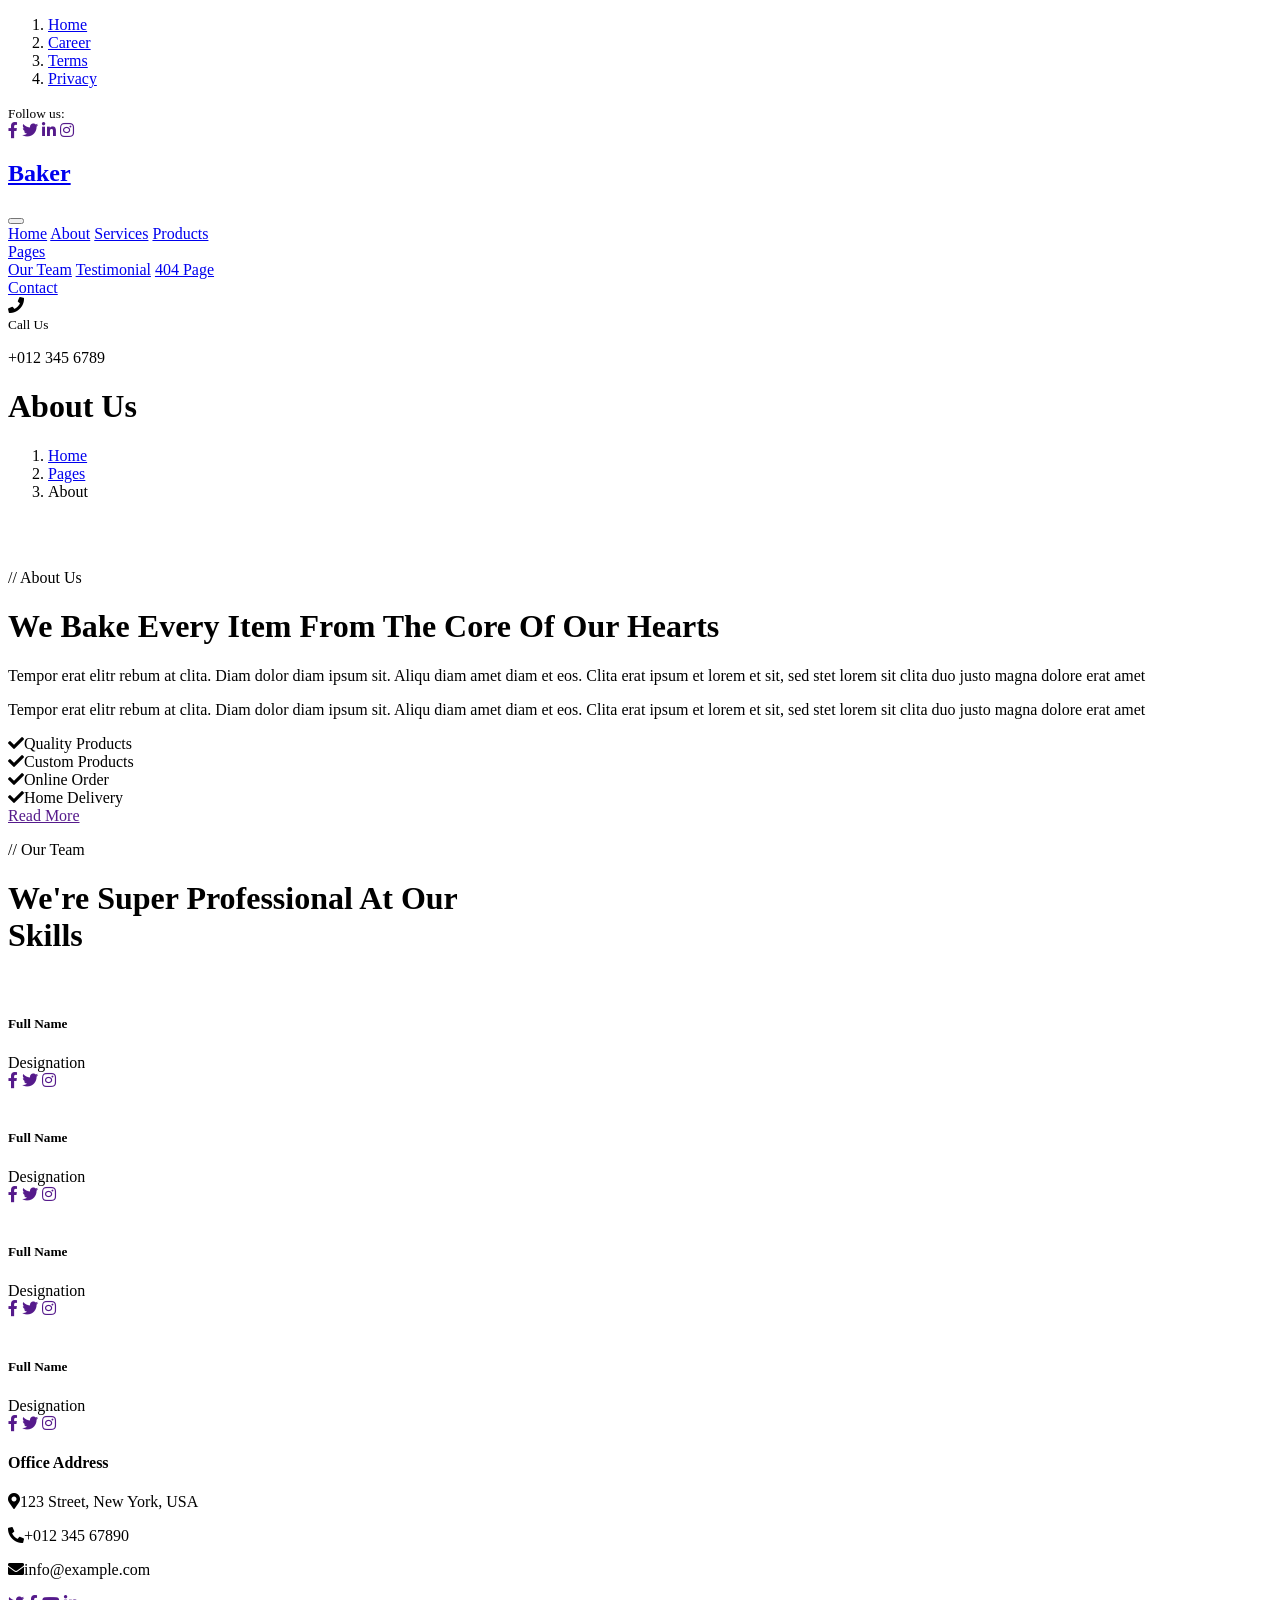
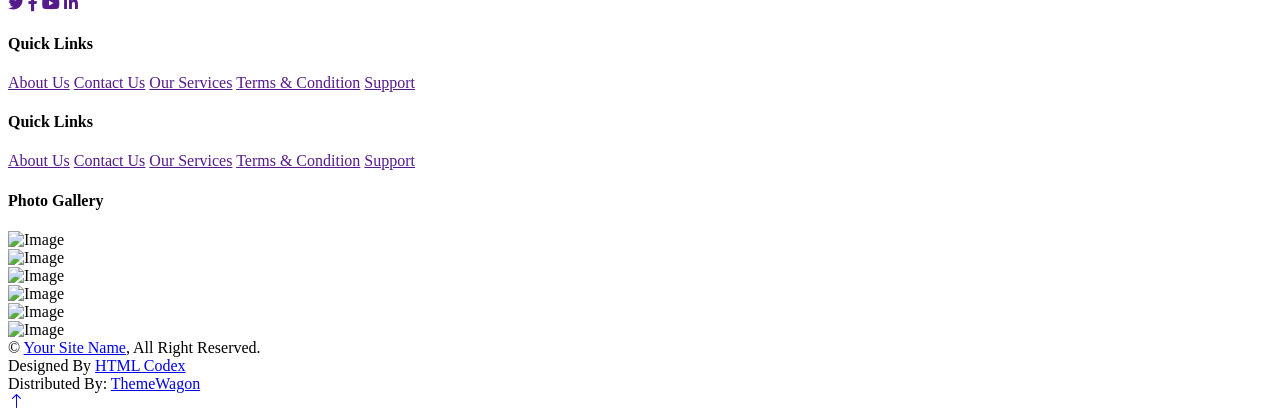
==== src/main/resources/templates/about.html @ f6c193f2 "Initial upload of the new bakery management system" ====
<!DOCTYPE html>
<html lang="en">

<head>
    <meta charset="utf-8">
    <title>Baker - Bakery Website Template</title>
    <meta content="width=device-width, initial-scale=1.0" name="viewport">
    <meta content="" name="keywords">
    <meta content="" name="description">

    <!-- Favicon -->
    <link href="img/favicon.ico" rel="icon">

    <!-- Google Web Fonts -->
    <link rel="preconnect" href="https://fonts.googleapis.com">
    <link rel="preconnect" href="https://fonts.gstatic.com" crossorigin>
    <link href="https://fonts.googleapis.com/css2?family=Roboto:wght@400;500&family=Playfair+Display:wght@600;700&display=swap" rel="stylesheet">

    <!-- Icon Font Stylesheet -->
    <link href="https://cdnjs.cloudflare.com/ajax/libs/font-awesome/5.10.0/css/all.min.css" rel="stylesheet">
    <link href="https://cdn.jsdelivr.net/npm/bootstrap-icons@1.4.1/font/bootstrap-icons.css" rel="stylesheet">

    <!-- Libraries Stylesheet -->
    <link href="lib/animate/animate.min.css" rel="stylesheet">
    <link href="lib/owlcarousel/assets/owl.carousel.min.css" rel="stylesheet">

    <!-- Customized Bootstrap Stylesheet -->
    <link href="css/bootstrap.min.css" rel="stylesheet">

    <!-- Template Stylesheet -->
    <link href="css/style.css" rel="stylesheet">
</head>

<body>
<!-- Spinner Start -->
<div id="spinner" class="show bg-white position-fixed translate-middle w-100 vh-100 top-50 start-50 d-flex align-items-center justify-content-center">
    <div class="spinner-grow text-primary" role="status"></div>
</div>
<!-- Spinner End -->


<!-- Topbar Start -->
<div class="container-fluid top-bar bg-dark text-light px-0 wow fadeIn" data-wow-delay="0.1s">
    <div class="row gx-0 align-items-center d-none d-lg-flex">
        <div class="col-lg-6 px-5 text-start">
            <ol class="breadcrumb mb-0">
                <li class="breadcrumb-item"><a class="small text-light" href="#">Home</a></li>
                <li class="breadcrumb-item"><a class="small text-light" href="#">Career</a></li>
                <li class="breadcrumb-item"><a class="small text-light" href="#">Terms</a></li>
                <li class="breadcrumb-item"><a class="small text-light" href="#">Privacy</a></li>
            </ol>
        </div>
        <div class="col-lg-6 px-5 text-end">
            <small>Follow us:</small>
            <div class="h-100 d-inline-flex align-items-center">
                <a class="btn-lg-square text-primary border-end rounded-0" href=""><i class="fab fa-facebook-f"></i></a>
                <a class="btn-lg-square text-primary border-end rounded-0" href=""><i class="fab fa-twitter"></i></a>
                <a class="btn-lg-square text-primary border-end rounded-0" href=""><i class="fab fa-linkedin-in"></i></a>
                <a class="btn-lg-square text-primary pe-0" href=""><i class="fab fa-instagram"></i></a>
            </div>
        </div>
    </div>
</div>
<!-- Topbar End -->


<!-- Navbar Start -->
<nav class="navbar navbar-expand-lg navbar-dark fixed-top py-lg-0 px-lg-5 wow fadeIn" data-wow-delay="0.1s">
    <a href="index.html" class="navbar-brand ms-4 ms-lg-0">
        <h1 class="text-primary m-0">Baker</h1>
    </a>
    <button type="button" class="navbar-toggler me-4" data-bs-toggle="collapse" data-bs-target="#navbarCollapse">
        <span class="navbar-toggler-icon"></span>
    </button>
    <div class="collapse navbar-collapse" id="navbarCollapse">
        <div class="navbar-nav mx-auto p-4 p-lg-0">
            <a href="index.html" class="nav-item nav-link">Home</a>
            <a href="about.html" class="nav-item nav-link active">About</a>
            <a href="service.html" class="nav-item nav-link">Services</a>
            <a href="product.html" class="nav-item nav-link">Products</a>
            <div class="nav-item dropdown">
                <a href="#" class="nav-link dropdown-toggle" data-bs-toggle="dropdown">Pages</a>
                <div class="dropdown-menu m-0">
                    <a href="team.html" class="dropdown-item">Our Team</a>
                    <a href="testimonial.html" class="dropdown-item">Testimonial</a>
                    <a href="404.html" class="dropdown-item">404 Page</a>
                </div>
            </div>
            <a href="contact.html" class="nav-item nav-link">Contact</a>
        </div>
        <div class=" d-none d-lg-flex">
            <div class="flex-shrink-0 btn-lg-square border border-light rounded-circle">
                <i class="fa fa-phone text-primary"></i>
            </div>
            <div class="ps-3">
                <small class="text-primary mb-0">Call Us</small>
                <p class="text-light fs-5 mb-0">+012 345 6789</p>
            </div>
        </div>
    </div>
</nav>
<!-- Navbar End -->


<!-- Page Header Start -->
<div class="container-fluid page-header py-6 wow fadeIn" data-wow-delay="0.1s">
    <div class="container text-center pt-5 pb-3">
        <h1 class="display-4 text-white animated slideInDown mb-3">About Us</h1>
        <nav aria-label="breadcrumb animated slideInDown">
            <ol class="breadcrumb justify-content-center mb-0">
                <li class="breadcrumb-item"><a class="text-white" href="#">Home</a></li>
                <li class="breadcrumb-item"><a class="text-white" href="#">Pages</a></li>
                <li class="breadcrumb-item text-primary active" aria-current="page">About</li>
            </ol>
        </nav>
    </div>
</div>
<!-- Page Header End -->


<!-- About Start -->
<div class="container-xxl py-6">
    <div class="container">
        <div class="row g-5">
            <div class="col-lg-6 wow fadeInUp" data-wow-delay="0.1s">
                <div class="row img-twice position-relative h-100">
                    <div class="col-6">
                        <img class="img-fluid rounded" src="img/about-1.jpg" alt="">
                    </div>
                    <div class="col-6 align-self-end">
                        <img class="img-fluid rounded" src="img/about-2.jpg" alt="">
                    </div>
                </div>
            </div>
            <div class="col-lg-6 wow fadeInUp" data-wow-delay="0.5s">
                <div class="h-100">
                    <p class="text-primary text-uppercase mb-2">// About Us</p>
                    <h1 class="display-6 mb-4">We Bake Every Item From The Core Of Our Hearts</h1>
                    <p>Tempor erat elitr rebum at clita. Diam dolor diam ipsum sit. Aliqu diam amet diam et eos. Clita erat ipsum et lorem et sit, sed stet lorem sit clita duo justo magna dolore erat amet</p>
                    <p>Tempor erat elitr rebum at clita. Diam dolor diam ipsum sit. Aliqu diam amet diam et eos. Clita erat ipsum et lorem et sit, sed stet lorem sit clita duo justo magna dolore erat amet</p>
                    <div class="row g-2 mb-4">
                        <div class="col-sm-6">
                            <i class="fa fa-check text-primary me-2"></i>Quality Products
                        </div>
                        <div class="col-sm-6">
                            <i class="fa fa-check text-primary me-2"></i>Custom Products
                        </div>
                        <div class="col-sm-6">
                            <i class="fa fa-check text-primary me-2"></i>Online Order
                        </div>
                        <div class="col-sm-6">
                            <i class="fa fa-check text-primary me-2"></i>Home Delivery
                        </div>
                    </div>
                    <a class="btn btn-primary rounded-pill py-3 px-5" href="">Read More</a>
                </div>
            </div>
        </div>
    </div>
</div>
<!-- About End -->


<!-- Team Start -->
<div class="container-xxl py-6">
    <div class="container">
        <div class="text-center mx-auto mb-5 wow fadeInUp" data-wow-delay="0.1s" style="max-width: 500px;">
            <p class="text-primary text-uppercase mb-2">// Our Team</p>
            <h1 class="display-6 mb-4">We're Super Professional At Our Skills</h1>
        </div>
        <div class="row g-4">
            <div class="col-lg-3 col-md-6 wow fadeInUp" data-wow-delay="0.1s">
                <div class="team-item text-center rounded overflow-hidden">
                    <img class="img-fluid" src="img/team-1.jpg" alt="">
                    <div class="team-text">
                        <div class="team-title">
                            <h5>Full Name</h5>
                            <span>Designation</span>
                        </div>
                        <div class="team-social">
                            <a class="btn btn-square btn-light rounded-circle" href=""><i class="fab fa-facebook-f"></i></a>
                            <a class="btn btn-square btn-light rounded-circle" href=""><i class="fab fa-twitter"></i></a>
                            <a class="btn btn-square btn-light rounded-circle" href=""><i class="fab fa-instagram"></i></a>
                        </div>
                    </div>
                </div>
            </div>
            <div class="col-lg-3 col-md-6 wow fadeInUp" data-wow-delay="0.3s">
                <div class="team-item text-center rounded overflow-hidden">
                    <img class="img-fluid" src="img/team-2.jpg" alt="">
                    <div class="team-text">
                        <div class="team-title">
                            <h5>Full Name</h5>
                            <span>Designation</span>
                        </div>
                        <div class="team-social">
                            <a class="btn btn-square btn-light rounded-circle" href=""><i class="fab fa-facebook-f"></i></a>
                            <a class="btn btn-square btn-light rounded-circle" href=""><i class="fab fa-twitter"></i></a>
                            <a class="btn btn-square btn-light rounded-circle" href=""><i class="fab fa-instagram"></i></a>
                        </div>
                    </div>
                </div>
            </div>
            <div class="col-lg-3 col-md-6 wow fadeInUp" data-wow-delay="0.5s">
                <div class="team-item text-center rounded overflow-hidden">
                    <img class="img-fluid" src="img/team-3.jpg" alt="">
                    <div class="team-text">
                        <div class="team-title">
                            <h5>Full Name</h5>
                            <span>Designation</span>
                        </div>
                        <div class="team-social">
                            <a class="btn btn-square btn-light rounded-circle" href=""><i class="fab fa-facebook-f"></i></a>
                            <a class="btn btn-square btn-light rounded-circle" href=""><i class="fab fa-twitter"></i></a>
                            <a class="btn btn-square btn-light rounded-circle" href=""><i class="fab fa-instagram"></i></a>
                        </div>
                    </div>
                </div>
            </div>
            <div class="col-lg-3 col-md-6 wow fadeInUp" data-wow-delay="0.7s">
                <div class="team-item text-center rounded overflow-hidden">
                    <img class="img-fluid" src="img/team-4.jpg" alt="">
                    <div class="team-text">
                        <div class="team-title">
                            <h5>Full Name</h5>
                            <span>Designation</span>
                        </div>
                        <div class="team-social">
                            <a class="btn btn-square btn-light rounded-circle" href=""><i class="fab fa-facebook-f"></i></a>
                            <a class="btn btn-square btn-light rounded-circle" href=""><i class="fab fa-twitter"></i></a>
                            <a class="btn btn-square btn-light rounded-circle" href=""><i class="fab fa-instagram"></i></a>
                        </div>
                    </div>
                </div>
            </div>
        </div>
    </div>
</div>
<!-- Team End -->


<!-- Footer Start -->
<div class="container-fluid bg-dark text-light footer my-6 mb-0 py-5 wow fadeIn" data-wow-delay="0.1s">
    <div class="container py-5">
        <div class="row g-5">
            <div class="col-lg-3 col-md-6">
                <h4 class="text-light mb-4">Office Address</h4>
                <p class="mb-2"><i class="fa fa-map-marker-alt me-3"></i>123 Street, New York, USA</p>
                <p class="mb-2"><i class="fa fa-phone-alt me-3"></i>+012 345 67890</p>
                <p class="mb-2"><i class="fa fa-envelope me-3"></i>info@example.com</p>
                <div class="d-flex pt-2">
                    <a class="btn btn-square btn-outline-light rounded-circle me-1" href=""><i class="fab fa-twitter"></i></a>
                    <a class="btn btn-square btn-outline-light rounded-circle me-1" href=""><i class="fab fa-facebook-f"></i></a>
                    <a class="btn btn-square btn-outline-light rounded-circle me-1" href=""><i class="fab fa-youtube"></i></a>
                    <a class="btn btn-square btn-outline-light rounded-circle me-0" href=""><i class="fab fa-linkedin-in"></i></a>
                </div>
            </div>
            <div class="col-lg-3 col-md-6">
                <h4 class="text-light mb-4">Quick Links</h4>
                <a class="btn btn-link" href="">About Us</a>
                <a class="btn btn-link" href="">Contact Us</a>
                <a class="btn btn-link" href="">Our Services</a>
                <a class="btn btn-link" href="">Terms & Condition</a>
                <a class="btn btn-link" href="">Support</a>
            </div>
            <div class="col-lg-3 col-md-6">
                <h4 class="text-light mb-4">Quick Links</h4>
                <a class="btn btn-link" href="">About Us</a>
                <a class="btn btn-link" href="">Contact Us</a>
                <a class="btn btn-link" href="">Our Services</a>
                <a class="btn btn-link" href="">Terms & Condition</a>
                <a class="btn btn-link" href="">Support</a>
            </div>
            <div class="col-lg-3 col-md-6">
                <h4 class="text-light mb-4">Photo Gallery</h4>
                <div class="row g-2">
                    <div class="col-4">
                        <img class="img-fluid bg-light rounded p-1" src="img/product-1.jpg" alt="Image">
                    </div>
                    <div class="col-4">
                        <img class="img-fluid bg-light rounded p-1" src="img/product-2.jpg" alt="Image">
                    </div>
                    <div class="col-4">
                        <img class="img-fluid bg-light rounded p-1" src="img/product-3.jpg" alt="Image">
                    </div>
                    <div class="col-4">
                        <img class="img-fluid bg-light rounded p-1" src="img/product-2.jpg" alt="Image">
                    </div>
                    <div class="col-4">
                        <img class="img-fluid bg-light rounded p-1" src="img/product-3.jpg" alt="Image">
                    </div>
                    <div class="col-4">
                        <img class="img-fluid bg-light rounded p-1" src="img/product-1.jpg" alt="Image">
                    </div>
                </div>
            </div>
        </div>
    </div>
</div>
<!-- Footer End -->


<!-- Copyright Start -->
<div class="container-fluid copyright text-light py-4 wow fadeIn" data-wow-delay="0.1s">
    <div class="container">
        <div class="row">
            <div class="col-md-6 text-center text-md-start mb-3 mb-md-0">
                &copy; <a href="#">Your Site Name</a>, All Right Reserved.
            </div>
            <div class="col-md-6 text-center text-md-end">
                <!--/*** This template is free as long as you keep the footer author’s credit link/attribution link/backlink. If you'd like to use the template without the footer author’s credit link/attribution link/backlink, you can purchase the Credit Removal License from "https://htmlcodex.com/credit-removal". Thank you for your support. ***/-->
                Designed By <a href="https://htmlcodex.com">HTML Codex</a>
                <br>Distributed By: <a class="border-bottom" href="https://themewagon.com" target="_blank">ThemeWagon</a>
            </div>
        </div>
    </div>
</div>
<!-- Copyright End -->


<!-- Back to Top -->
<a href="#" class="btn btn-lg btn-primary btn-lg-square rounded-circle back-to-top"><i class="bi bi-arrow-up"></i></a>


<!-- JavaScript Libraries -->
<script src="https://code.jquery.com/jquery-3.4.1.min.js"></script>
<script src="https://cdn.jsdelivr.net/npm/bootstrap@5.0.0/dist/js/bootstrap.bundle.min.js"></script>
<script src="lib/wow/wow.min.js"></script>
<script src="lib/easing/easing.min.js"></script>
<script src="lib/waypoints/waypoints.min.js"></script>
<script src="lib/counterup/counterup.min.js"></script>
<script src="lib/owlcarousel/owl.carousel.min.js"></script>

<!-- Template Javascript -->
<script src="js/main.js"></script>
</body>

</html>
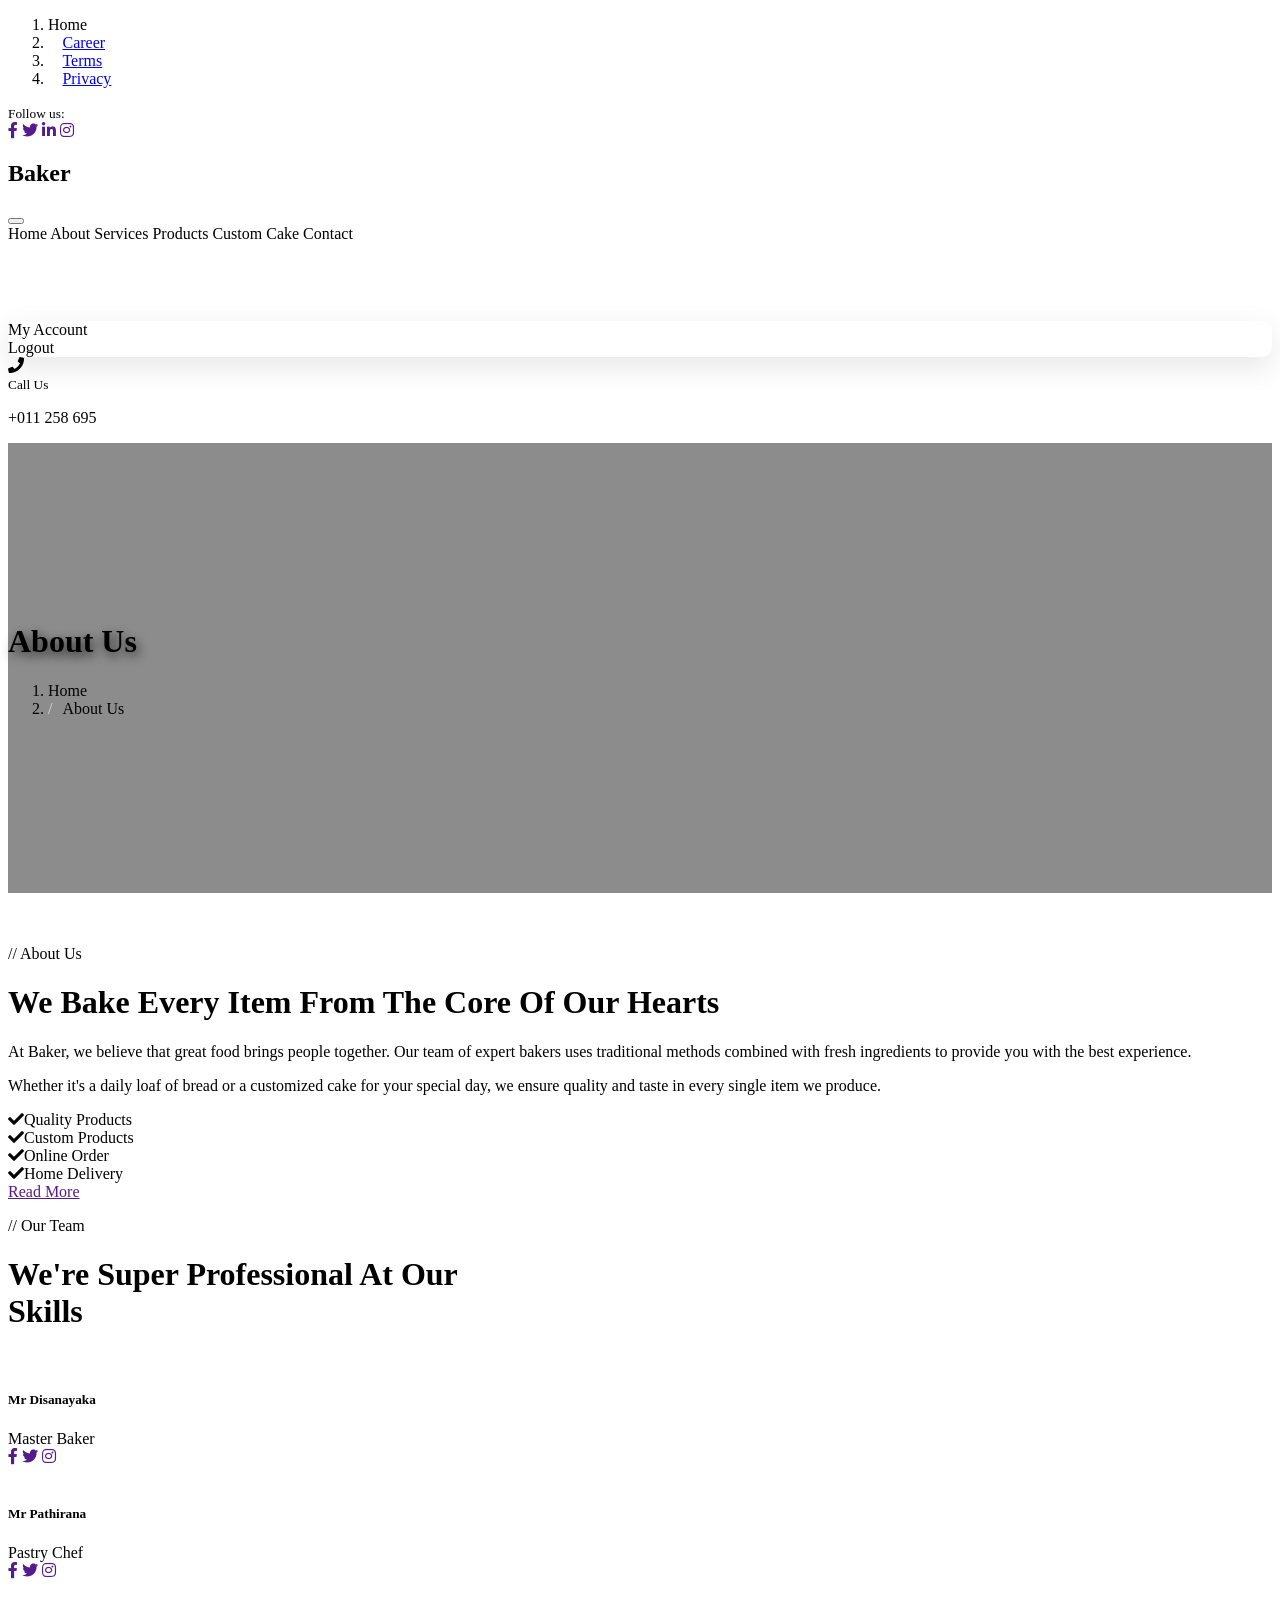
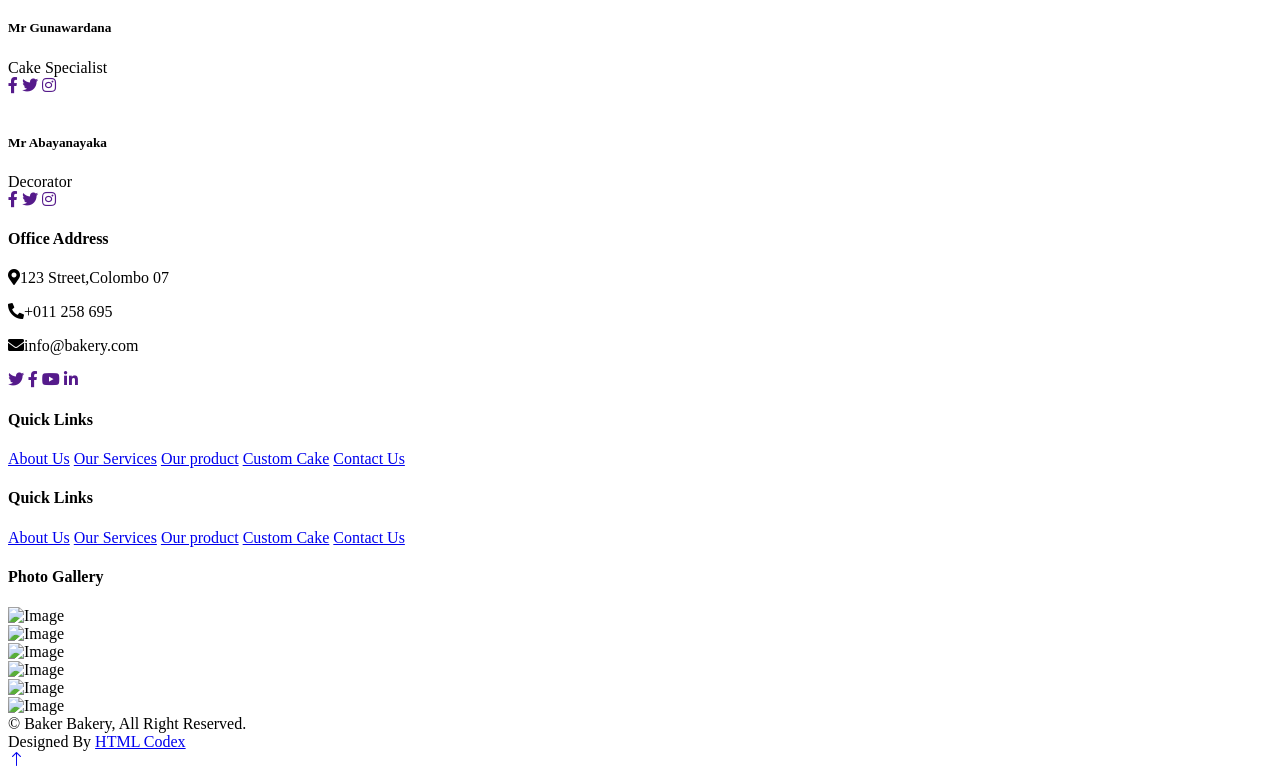
==== commit dd218de1: "edit index.html and add 2 new banners" ====
--- a/src/main/resources/templates/about.html
+++ b/src/main/resources/templates/about.html
@@ -1,15 +1,15 @@
 <!DOCTYPE html>
-<html lang="en">
+<html lang="en" xmlns:th="http://www.thymeleaf.org">
 
 <head>
     <meta charset="utf-8">
-    <title>Baker - Bakery Website Template</title>
+    <title>Baker - About Us</title>
     <meta content="width=device-width, initial-scale=1.0" name="viewport">
     <meta content="" name="keywords">
     <meta content="" name="description">
 
     <!-- Favicon -->
-    <link href="img/favicon.ico" rel="icon">
+    <link th:href="@{/img/favicon.ico}" rel="icon">
 
     <!-- Google Web Fonts -->
     <link rel="preconnect" href="https://fonts.googleapis.com">
@@ -21,14 +21,37 @@
     <link href="https://cdn.jsdelivr.net/npm/bootstrap-icons@1.4.1/font/bootstrap-icons.css" rel="stylesheet">
 
     <!-- Libraries Stylesheet -->
-    <link href="lib/animate/animate.min.css" rel="stylesheet">
-    <link href="lib/owlcarousel/assets/owl.carousel.min.css" rel="stylesheet">
-
-    <!-- Customized Bootstrap Stylesheet -->
-    <link href="css/bootstrap.min.css" rel="stylesheet">
+    <link th:href="@{/lib/animate/animate.min.css}" rel="stylesheet">
+    <link th:href="@{/lib/owlcarousel/assets/owl.carousel.min.css}" rel="stylesheet">
 
     <!-- Template Stylesheet -->
-    <link href="css/style.css" rel="stylesheet">
+    <link th:href="@{/css/bootstrap.min.css}" rel="stylesheet">
+    <link th:href="@{/css/style.css}" rel="stylesheet">
+
+    <style>
+        /* Navbar User Actions Styling */
+        .btn-nav-auth {
+            background-color: var(--primary);
+            color: #ffffff;
+            border-radius: 50px;
+            padding: 8px 20px;
+            font-weight: 500;
+            display: flex;
+            align-items: center;
+            gap: 8px;
+            transition: 0.3s;
+            border: none;
+        }
+        .btn-nav-auth:hover {
+            background-color: #d9a400;
+            color: #ffffff;
+        }
+        .nav-item.dropdown .dropdown-menu {
+            border-radius: 10px;
+            box-shadow: 0 10px 30px rgba(0,0,0,0.1);
+            margin-top: 10px;
+        }
+    </style>
 </head>
 
 <body>
@@ -38,13 +61,12 @@
 </div>
 <!-- Spinner End -->
 
-
-<!-- Topbar Start -->
+<!-- Top Bar Start -->
 <div class="container-fluid top-bar bg-dark text-light px-0 wow fadeIn" data-wow-delay="0.1s">
     <div class="row gx-0 align-items-center d-none d-lg-flex">
         <div class="col-lg-6 px-5 text-start">
             <ol class="breadcrumb mb-0">
-                <li class="breadcrumb-item"><a class="small text-light" href="#">Home</a></li>
+                <li class="breadcrumb-item"><a class="small text-light" th:href="@{/}">Home</a></li>
                 <li class="breadcrumb-item"><a class="small text-light" href="#">Career</a></li>
                 <li class="breadcrumb-item"><a class="small text-light" href="#">Terms</a></li>
                 <li class="breadcrumb-item"><a class="small text-light" href="#">Privacy</a></li>
@@ -61,12 +83,11 @@
         </div>
     </div>
 </div>
-<!-- Topbar End -->
-
+<!-- Top Bar End -->
 
 <!-- Navbar Start -->
 <nav class="navbar navbar-expand-lg navbar-dark fixed-top py-lg-0 px-lg-5 wow fadeIn" data-wow-delay="0.1s">
-    <a href="index.html" class="navbar-brand ms-4 ms-lg-0">
+    <a th:href="@{/}" class="navbar-brand ms-4 ms-lg-0">
         <h1 class="text-primary m-0">Baker</h1>
     </a>
     <button type="button" class="navbar-toggler me-4" data-bs-toggle="collapse" data-bs-target="#navbarCollapse">
@@ -74,49 +95,95 @@
     </button>
     <div class="collapse navbar-collapse" id="navbarCollapse">
         <div class="navbar-nav mx-auto p-4 p-lg-0">
-            <a href="index.html" class="nav-item nav-link">Home</a>
-            <a href="about.html" class="nav-item nav-link active">About</a>
-            <a href="service.html" class="nav-item nav-link">Services</a>
-            <a href="product.html" class="nav-item nav-link">Products</a>
-            <div class="nav-item dropdown">
-                <a href="#" class="nav-link dropdown-toggle" data-bs-toggle="dropdown">Pages</a>
-                <div class="dropdown-menu m-0">
-                    <a href="team.html" class="dropdown-item">Our Team</a>
-                    <a href="testimonial.html" class="dropdown-item">Testimonial</a>
-                    <a href="404.html" class="dropdown-item">404 Page</a>
-                </div>
-            </div>
-            <a href="contact.html" class="nav-item nav-link">Contact</a>
-        </div>
-        <div class=" d-none d-lg-flex">
-            <div class="flex-shrink-0 btn-lg-square border border-light rounded-circle">
-                <i class="fa fa-phone text-primary"></i>
-            </div>
-            <div class="ps-3">
-                <small class="text-primary mb-0">Call Us</small>
-                <p class="text-light fs-5 mb-0">+012 345 6789</p>
+            <a th:href="@{/}" class="nav-item nav-link">Home</a>
+            <a th:href="@{/about}" class="nav-item nav-link active">About</a>
+            <a th:href="@{/service}" class="nav-item nav-link">Services</a>
+            <a th:href="@{/product}" class="nav-item nav-link">Products</a>
+            <a th:href="@{/custom-cake}" class="nav-item nav-link">Custom Cake</a>
+            <a th:href="@{/contact}" class="nav-item nav-link">Contact</a>
+        </div>
+
+        <div class="ms-auto d-flex align-items-center gap-3">
+            <!-- Authentication Logic -->
+            <div th:if="${session.user == null}">
+                <a th:href="@{/login}" class="btn-nav-auth shadow-sm">
+                    <i class="fa fa-sign-in-alt"></i> Login
+                </a>
+            </div>
+
+            <div th:if="${session.user != null}" class="nav-item dropdown">
+                <a href="#" class="btn-nav-auth dropdown-toggle shadow-sm" data-bs-toggle="dropdown">
+                    <i class="fa fa-user-circle"></i> <span th:text="${session.user.fullName}">Profile</span>
+                </a>
+                <div class="dropdown-menu dropdown-menu-end m-0">
+                    <a th:href="@{/profile}" class="dropdown-item">My Account</a>
+                    <div class="dropdown-divider"></div>
+                    <a th:href="@{/logout}" class="dropdown-item text-danger">Logout</a>
+                </div>
+            </div>
+
+            <div class="d-none d-lg-flex align-items-center">
+                <div class="flex-shrink-0 btn-lg-square border border-light rounded-circle">
+                    <i class="fa fa-phone text-primary"></i>
+                </div>
+                <div class="ps-3">
+                    <small class="text-primary mb-0">Call Us</small>
+                    <p class="text-light fs-6 mb-0">+011 258 695</p>
+                </div>
             </div>
         </div>
     </div>
 </nav>
 <!-- Navbar End -->
 
-
 <!-- Page Header Start -->
-<div class="container-fluid page-header py-6 wow fadeIn" data-wow-delay="0.1s">
+<div class="container-fluid page-header-about py-6 wow fadeIn" data-wow-delay="0.1s">
     <div class="container text-center pt-5 pb-3">
-        <h1 class="display-4 text-white animated slideInDown mb-3">About Us</h1>
+        <h1 class="display-4 text-white animated slideInDown mb-3 shadow-text">About Us</h1>
         <nav aria-label="breadcrumb animated slideInDown">
             <ol class="breadcrumb justify-content-center mb-0">
-                <li class="breadcrumb-item"><a class="text-white" href="#">Home</a></li>
-                <li class="breadcrumb-item"><a class="text-white" href="#">Pages</a></li>
-                <li class="breadcrumb-item text-primary active" aria-current="page">About</li>
+                <li class="breadcrumb-item"><a class="text-white text-decoration-none" th:href="@{/}">Home</a></li>
+                <li class="breadcrumb-item text-warning active" aria-current="page">About Us</li>
             </ol>
         </nav>
     </div>
 </div>
+<style>
+    .page-header-about {
+        background: linear-gradient(rgba(0, 0, 0, 0.45), rgba(0, 0, 0, 0.45)),
+                    url('https://images.unsplash.com/photo-1772758632990-4b886c15e3f4?w=1920&q=90&auto=format&fit=crop');
+        background-size: cover;
+        background-position: center;
+        background-repeat: no-repeat;
+        min-height: 450px;
+        display: flex;
+        align-items: center;
+        width: 100%;
+
+
+        filter: saturate(1.1) contrast(1.05);
+    }
+
+    .shadow-text {
+        text-shadow: 2px 4px 12px rgba(0, 0, 0, 0.8);
+    }
+
+    .breadcrumb-item + .breadcrumb-item::before {
+        content: "/";
+        color: rgba(255, 255, 255, 0.7) !important;
+        padding-right: 10px;
+    }
+
+    @media (max-width: 768px) {
+        .page-header-about {
+            min-height: 300px;
+        }
+        .display-4 {
+            font-size: 2.8rem;
+        }
+    }
+</style>
 <!-- Page Header End -->
-
 
 <!-- About Start -->
 <div class="container-xxl py-6">
@@ -125,10 +192,10 @@
             <div class="col-lg-6 wow fadeInUp" data-wow-delay="0.1s">
                 <div class="row img-twice position-relative h-100">
                     <div class="col-6">
-                        <img class="img-fluid rounded" src="img/about-1.jpg" alt="">
+                        <img class="img-fluid rounded" th:src="@{/img/about-1.jpg}" alt="">
                     </div>
                     <div class="col-6 align-self-end">
-                        <img class="img-fluid rounded" src="img/about-2.jpg" alt="">
+                        <img class="img-fluid rounded" th:src="@{/img/about-2.jpg}" alt="">
                     </div>
                 </div>
             </div>
@@ -136,8 +203,8 @@
                 <div class="h-100">
                     <p class="text-primary text-uppercase mb-2">// About Us</p>
                     <h1 class="display-6 mb-4">We Bake Every Item From The Core Of Our Hearts</h1>
-                    <p>Tempor erat elitr rebum at clita. Diam dolor diam ipsum sit. Aliqu diam amet diam et eos. Clita erat ipsum et lorem et sit, sed stet lorem sit clita duo justo magna dolore erat amet</p>
-                    <p>Tempor erat elitr rebum at clita. Diam dolor diam ipsum sit. Aliqu diam amet diam et eos. Clita erat ipsum et lorem et sit, sed stet lorem sit clita duo justo magna dolore erat amet</p>
+                    <p>At Baker, we believe that great food brings people together. Our team of expert bakers uses traditional methods combined with fresh ingredients to provide you with the best experience.</p>
+                    <p>Whether it's a daily loaf of bread or a customized cake for your special day, we ensure quality and taste in every single item we produce.</p>
                     <div class="row g-2 mb-4">
                         <div class="col-sm-6">
                             <i class="fa fa-check text-primary me-2"></i>Quality Products
@@ -159,7 +226,6 @@
     </div>
 </div>
 <!-- About End -->
-
 
 <!-- Team Start -->
 <div class="container-xxl py-6">
@@ -171,11 +237,11 @@
         <div class="row g-4">
             <div class="col-lg-3 col-md-6 wow fadeInUp" data-wow-delay="0.1s">
                 <div class="team-item text-center rounded overflow-hidden">
-                    <img class="img-fluid" src="img/team-1.jpg" alt="">
+                    <img class="img-fluid" th:src="@{/img/team-1.jpg}" alt="">
                     <div class="team-text">
                         <div class="team-title">
-                            <h5>Full Name</h5>
-                            <span>Designation</span>
+                            <h5>Mr Disanayaka</h5>
+                            <span>Master Baker</span>
                         </div>
                         <div class="team-social">
                             <a class="btn btn-square btn-light rounded-circle" href=""><i class="fab fa-facebook-f"></i></a>
@@ -187,11 +253,11 @@
             </div>
             <div class="col-lg-3 col-md-6 wow fadeInUp" data-wow-delay="0.3s">
                 <div class="team-item text-center rounded overflow-hidden">
-                    <img class="img-fluid" src="img/team-2.jpg" alt="">
+                    <img class="img-fluid" th:src="@{/img/team-2.jpg}" alt="">
                     <div class="team-text">
                         <div class="team-title">
-                            <h5>Full Name</h5>
-                            <span>Designation</span>
+                            <h5>Mr Pathirana</h5>
+                            <span>Pastry Chef</span>
                         </div>
                         <div class="team-social">
                             <a class="btn btn-square btn-light rounded-circle" href=""><i class="fab fa-facebook-f"></i></a>
@@ -203,11 +269,11 @@
             </div>
             <div class="col-lg-3 col-md-6 wow fadeInUp" data-wow-delay="0.5s">
                 <div class="team-item text-center rounded overflow-hidden">
-                    <img class="img-fluid" src="img/team-3.jpg" alt="">
+                    <img class="img-fluid" th:src="@{/img/team-3.jpg}" alt="">
                     <div class="team-text">
                         <div class="team-title">
-                            <h5>Full Name</h5>
-                            <span>Designation</span>
+                            <h5>Mr Gunawardana</h5>
+                            <span>Cake Specialist</span>
                         </div>
                         <div class="team-social">
                             <a class="btn btn-square btn-light rounded-circle" href=""><i class="fab fa-facebook-f"></i></a>
@@ -219,11 +285,11 @@
             </div>
             <div class="col-lg-3 col-md-6 wow fadeInUp" data-wow-delay="0.7s">
                 <div class="team-item text-center rounded overflow-hidden">
-                    <img class="img-fluid" src="img/team-4.jpg" alt="">
+                    <img class="img-fluid" th:src="@{/img/team-4.jpg}" alt="">
                     <div class="team-text">
                         <div class="team-title">
-                            <h5>Full Name</h5>
-                            <span>Designation</span>
+                            <h5>Mr Abayanayaka</h5>
+                            <span>Decorator</span>
                         </div>
                         <div class="team-social">
                             <a class="btn btn-square btn-light rounded-circle" href=""><i class="fab fa-facebook-f"></i></a>
@@ -237,7 +303,6 @@
     </div>
 </div>
 <!-- Team End -->
-
 
 <!-- Footer Start -->
 <div class="container-fluid bg-dark text-light footer my-6 mb-0 py-5 wow fadeIn" data-wow-delay="0.1s">
@@ -245,9 +310,9 @@
         <div class="row g-5">
             <div class="col-lg-3 col-md-6">
                 <h4 class="text-light mb-4">Office Address</h4>
-                <p class="mb-2"><i class="fa fa-map-marker-alt me-3"></i>123 Street, New York, USA</p>
-                <p class="mb-2"><i class="fa fa-phone-alt me-3"></i>+012 345 67890</p>
-                <p class="mb-2"><i class="fa fa-envelope me-3"></i>info@example.com</p>
+                <p class="mb-2"><i class="fa fa-map-marker-alt me-3"></i>123 Street,Colombo 07</p>
+                <p class="mb-2"><i class="fa fa-phone-alt me-3"></i>+011 258 695</p>
+                <p class="mb-2"><i class="fa fa-envelope me-3"></i>info@bakery.com</p>
                 <div class="d-flex pt-2">
                     <a class="btn btn-square btn-outline-light rounded-circle me-1" href=""><i class="fab fa-twitter"></i></a>
                     <a class="btn btn-square btn-outline-light rounded-circle me-1" href=""><i class="fab fa-facebook-f"></i></a>
@@ -257,40 +322,40 @@
             </div>
             <div class="col-lg-3 col-md-6">
                 <h4 class="text-light mb-4">Quick Links</h4>
-                <a class="btn btn-link" href="">About Us</a>
-                <a class="btn btn-link" href="">Contact Us</a>
-                <a class="btn btn-link" href="">Our Services</a>
-                <a class="btn btn-link" href="">Terms & Condition</a>
-                <a class="btn btn-link" href="">Support</a>
+                <a class="btn btn-link" href="/about">About Us</a>
+                <a class="btn btn-link" href="/service">Our Services</a>
+                <a class="btn btn-link" href="/product">Our product</a>
+                <a class="btn btn-link" href="custom-cake">Custom Cake</a>
+                <a class="btn btn-link" href="/contact">Contact Us</a>
             </div>
             <div class="col-lg-3 col-md-6">
                 <h4 class="text-light mb-4">Quick Links</h4>
-                <a class="btn btn-link" href="">About Us</a>
-                <a class="btn btn-link" href="">Contact Us</a>
-                <a class="btn btn-link" href="">Our Services</a>
-                <a class="btn btn-link" href="">Terms & Condition</a>
-                <a class="btn btn-link" href="">Support</a>
+                <a class="btn btn-link" href="/about">About Us</a>
+                <a class="btn btn-link" href="/service">Our Services</a>
+                <a class="btn btn-link" href="/products">Our product</a>
+                <a class="btn btn-link" href="custom-cake">Custom Cake</a>
+                <a class="btn btn-link" href="/contact">Contact Us</a>
             </div>
             <div class="col-lg-3 col-md-6">
                 <h4 class="text-light mb-4">Photo Gallery</h4>
                 <div class="row g-2">
                     <div class="col-4">
-                        <img class="img-fluid bg-light rounded p-1" src="img/product-1.jpg" alt="Image">
-                    </div>
-                    <div class="col-4">
-                        <img class="img-fluid bg-light rounded p-1" src="img/product-2.jpg" alt="Image">
-                    </div>
-                    <div class="col-4">
-                        <img class="img-fluid bg-light rounded p-1" src="img/product-3.jpg" alt="Image">
-                    </div>
-                    <div class="col-4">
-                        <img class="img-fluid bg-light rounded p-1" src="img/product-2.jpg" alt="Image">
-                    </div>
-                    <div class="col-4">
-                        <img class="img-fluid bg-light rounded p-1" src="img/product-3.jpg" alt="Image">
-                    </div>
-                    <div class="col-4">
-                        <img class="img-fluid bg-light rounded p-1" src="img/product-1.jpg" alt="Image">
+                        <img class="img-fluid bg-light rounded p-1" src="img/product-001.jpg" alt="Image">
+                    </div>
+                    <div class="col-4">
+                        <img class="img-fluid bg-light rounded p-1" src="img/product-02.jpg" alt="Image">
+                    </div>
+                    <div class="col-4">
+                        <img class="img-fluid bg-light rounded p-1" src="img/product-003.jpg" alt="Image">
+                    </div>
+                    <div class="col-4">
+                        <img class="img-fluid bg-light rounded p-1" src="img/product-02.jpg" alt="Image">
+                    </div>
+                    <div class="col-4">
+                        <img class="img-fluid bg-light rounded p-1" src="img/product-003.jpg" alt="Image">
+                    </div>
+                    <div class="col-4">
+                        <img class="img-fluid bg-light rounded p-1" src="img/product-001.jpg" alt="Image">
                     </div>
                 </div>
             </div>
@@ -298,41 +363,35 @@
     </div>
 </div>
 <!-- Footer End -->
-
 
 <!-- Copyright Start -->
 <div class="container-fluid copyright text-light py-4 wow fadeIn" data-wow-delay="0.1s">
     <div class="container">
         <div class="row">
             <div class="col-md-6 text-center text-md-start mb-3 mb-md-0">
-                &copy; <a href="#">Your Site Name</a>, All Right Reserved.
+                &copy; <a class="text-primary" th:href="@{/}">Baker Bakery</a>, All Right Reserved.
             </div>
             <div class="col-md-6 text-center text-md-end">
-                <!--/*** This template is free as long as you keep the footer author’s credit link/attribution link/backlink. If you'd like to use the template without the footer author’s credit link/attribution link/backlink, you can purchase the Credit Removal License from "https://htmlcodex.com/credit-removal". Thank you for your support. ***/-->
                 Designed By <a href="https://htmlcodex.com">HTML Codex</a>
-                <br>Distributed By: <a class="border-bottom" href="https://themewagon.com" target="_blank">ThemeWagon</a>
             </div>
         </div>
     </div>
 </div>
 <!-- Copyright End -->
-
 
 <!-- Back to Top -->
 <a href="#" class="btn btn-lg btn-primary btn-lg-square rounded-circle back-to-top"><i class="bi bi-arrow-up"></i></a>
-
 
 <!-- JavaScript Libraries -->
 <script src="https://code.jquery.com/jquery-3.4.1.min.js"></script>
 <script src="https://cdn.jsdelivr.net/npm/bootstrap@5.0.0/dist/js/bootstrap.bundle.min.js"></script>
-<script src="lib/wow/wow.min.js"></script>
-<script src="lib/easing/easing.min.js"></script>
-<script src="lib/waypoints/waypoints.min.js"></script>
-<script src="lib/counterup/counterup.min.js"></script>
-<script src="lib/owlcarousel/owl.carousel.min.js"></script>
-
+<script th:src="@{/lib/wow/wow.min.js}"></script>
+<script th:src="@{/lib/easing/easing.min.js}"></script>
+<script th:src="@{/lib/waypoints/waypoints.min.js}"></script>
+<script th:src="@{/lib/counterup/counterup.min.js}"></script>
+<script th:src="@{/lib/owlcarousel/owl.carousel.min.js}"></script>
 <!-- Template Javascript -->
-<script src="js/main.js"></script>
+<script th:src="@{/js/main.js}"></script>
 </body>
 
 </html>
